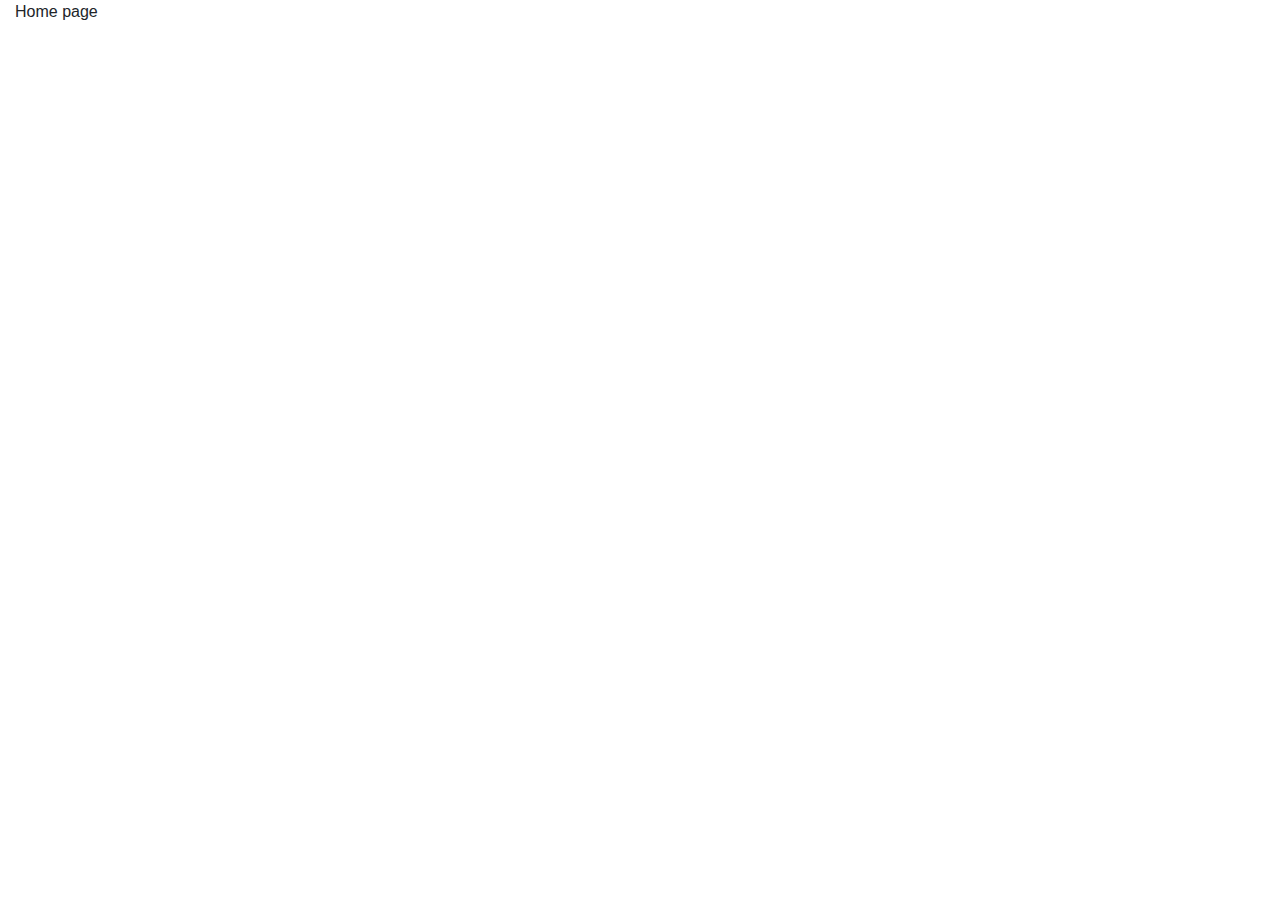
==== index.html @ 432ead1f "second commit" ====
<!doctype html>
<html lang="en">

<head>
    <title>Stickies</title>

    <!-- Styling -->
    <link rel="stylesheet" href="assets/css/bootstrap.min.css">
    <link rel="stylesheet" href="assets/css/style.css">

    <meta name="viewport" content="width=device-width, initial-scale=1, shrink-to-fit=no">
</head>

<body ng-app="stickesApp">

    <div class="container-fluid" ng-controller="indexController">
        <div ng-view />
    </div>

    <!-- SCRIPTS -->

    <!-- Bootstrap + jQuery + popper -->
    <script type="text/javascript" src="assets/js/jquery.min.js"></script>
    <script type="text/javascript" src="assets/js/popper.min.js"></script>
    <script type="text/javascript" src="assets/js/bootstrap.min.js"></script>

    <!-- Angular -->
    <script type="text/javascript" src="assets/js/angular.min.js"></script>
    <script type="text/javascript" src="assets/js/angular-route.js"></script>
    <script type="text/javascript" src="assets/angular/stickiesApp.js"></script>
    <script type="text/javascript" src="assets/angular/config/router.config.js"></script>
    <script type="text/javascript" src="assets/angular/services/orchestration.service.js"></script>
    <script type="text/javascript" src="assets/angular/directives/ngenter.directive.js"></script>
    <script type="text/javascript" src="assets/angular/directives/clickedit.directive.js"></script>
    <script type="text/javascript" src="assets/angular/controllers/index.controller.js"></script>
    <script type="text/javascript" src="assets/angular/controllers/home.controller.js"></script>
    <script type="text/javascript" src="assets/angular/controllers/sticky.controller.js"></script>

</body>

</html>
---- assets/css/style.css ----
.pop-border {
    border: none;
    box-shadow: 0 1px 1px 0 rgba(0, 0, 0, 0.2), 0 1px 1px 0 rgba(0, 0, 0, 0.19);
}
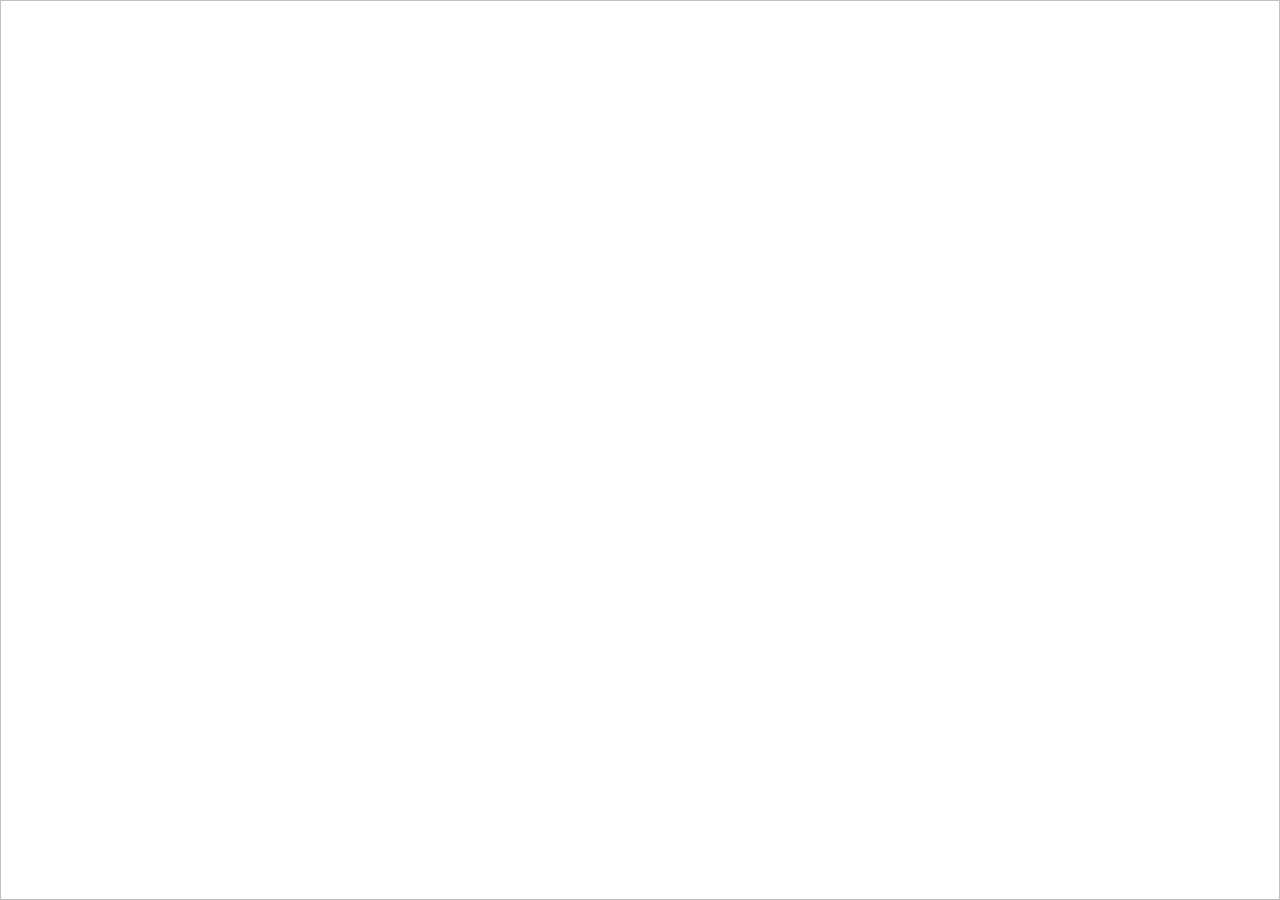
==== commit 258c34c6: "add support for pretty backgrounds" ====
--- a/index.html
+++ b/index.html
@@ -9,10 +9,28 @@
     <link rel="stylesheet" href="assets/css/style.css">
 
     <meta name="viewport" content="width=device-width, initial-scale=1, shrink-to-fit=no">
+
+    <style>
+        .background-image {
+            position: fixed;
+            top: 50%;
+            left: 50%;
+            min-width: 100%;
+            min-height: 100%;
+            width: auto;
+            height: auto;
+            z-index: -100;
+            transform: translateX(-50%) translateY(-50%);
+            background-size: cover;
+            transition: 1s opacity;
+        }
+    </style>
 </head>
 
 <body ng-app="stickesApp">
-
+    <div ng-controller="backgroundController">
+      <img ng-src="backgroundURL" class="background-image" />
+    </div>
     <div class="container-fluid" ng-controller="indexController">
         <div ng-view />
     </div>
@@ -33,6 +51,7 @@
     <script type="text/javascript" src="assets/angular/directives/ngenter.directive.js"></script>
     <script type="text/javascript" src="assets/angular/directives/clickedit.directive.js"></script>
     <script type="text/javascript" src="assets/angular/controllers/index.controller.js"></script>
+    <script type="text/javascript" src="assets/angular/controllers/background.controller.js"></script>
     <script type="text/javascript" src="assets/angular/controllers/home.controller.js"></script>
     <script type="text/javascript" src="assets/angular/controllers/sticky.controller.js"></script>
 
--- a/assets/css/style.css
+++ b/assets/css/style.css
@@ -2,3 +2,9 @@
     border: none;
     box-shadow: 0 1px 1px 0 rgba(0, 0, 0, 0.2), 0 1px 1px 0 rgba(0, 0, 0, 0.19);
 }
+
+.card {
+  /*fixes for mobile viewing, allows for cards in row->col->card to wrap nicely*/
+  min-width:250px;
+  margin-bottom:18px;
+}
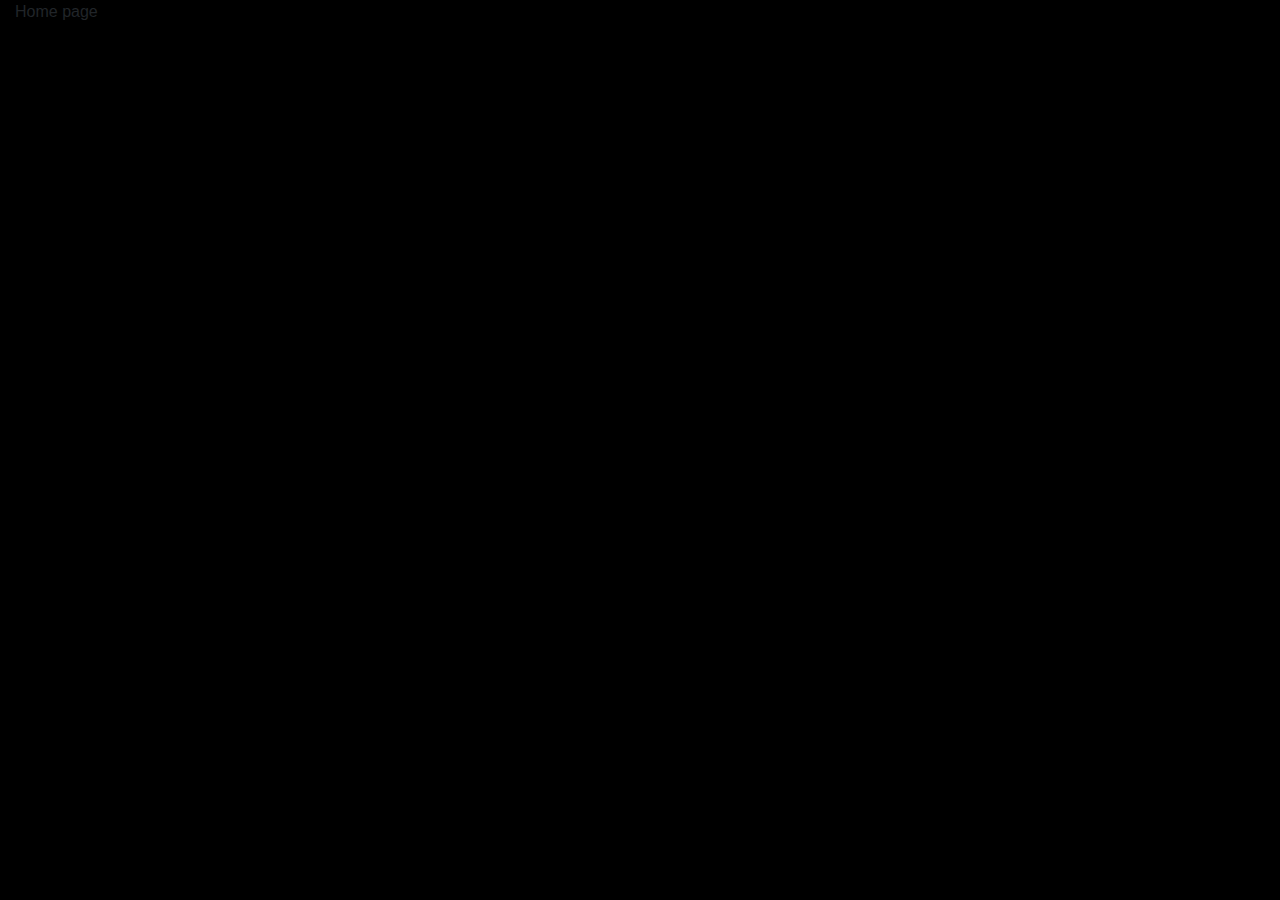
==== commit 2fa92ce2: "bad commit message" ====
--- a/index.html
+++ b/index.html
@@ -9,29 +9,13 @@
     <link rel="stylesheet" href="assets/css/style.css">
 
     <meta name="viewport" content="width=device-width, initial-scale=1, shrink-to-fit=no">
-
-    <style>
-        .background-image {
-            position: fixed;
-            top: 50%;
-            left: 50%;
-            min-width: 100%;
-            min-height: 100%;
-            width: auto;
-            height: auto;
-            z-index: -100;
-            transform: translateX(-50%) translateY(-50%);
-            background-size: cover;
-            transition: 1s opacity;
-        }
-    </style>
 </head>
 
-<body ng-app="stickesApp">
+<body ng-app="stickesApp" ng-controller="indexController">
     <div ng-controller="backgroundController">
-      <img ng-src="backgroundURL" class="background-image" />
+      <img ng-src="{{backgroundURL}}" class="background-image" ng-dblclick="toggleBackgroundOnly()"/>
     </div>
-    <div class="container-fluid" ng-controller="indexController">
+    <div class="container-fluid" ng-class="[bgOnly]">
         <div ng-view />
     </div>
 
--- a/assets/css/style.css
+++ b/assets/css/style.css
@@ -4,7 +4,42 @@
 }
 
 .card {
-  /*fixes for mobile viewing, allows for cards in row->col->card to wrap nicely*/
-  min-width:250px;
-  margin-bottom:18px;
+    /*fixes for mobile viewing, allows for cards in row->col->card to wrap nicely*/
+    min-width: 250px;
+    margin-bottom: 18px;
+    /* make card transparent */
+    background-color: #ffffff60;
 }
+
+.list-group-item {
+    background-color: #ffffff60;
+}
+
+.alert-transparent {
+    color: #ffffff;
+    background-color: #8a8a8a7a;
+    border-color: #ffffff00;
+}
+
+.bg-only {
+    transform: translateY(500%);
+    transition: 1s ease-in-out;
+}
+
+body {
+    background-color: black;
+}
+
+.background-image {
+    position: fixed;
+    top: 50%;
+    left: 50%;
+    max-width: 100%;
+    /*min-height: 100%;*/
+    width: auto;
+    height: auto;
+    z-index: -100;
+    transform: translateX(-50%) translateY(-50%);
+    background-size: cover;
+    transition: 2s opacity;
+}
